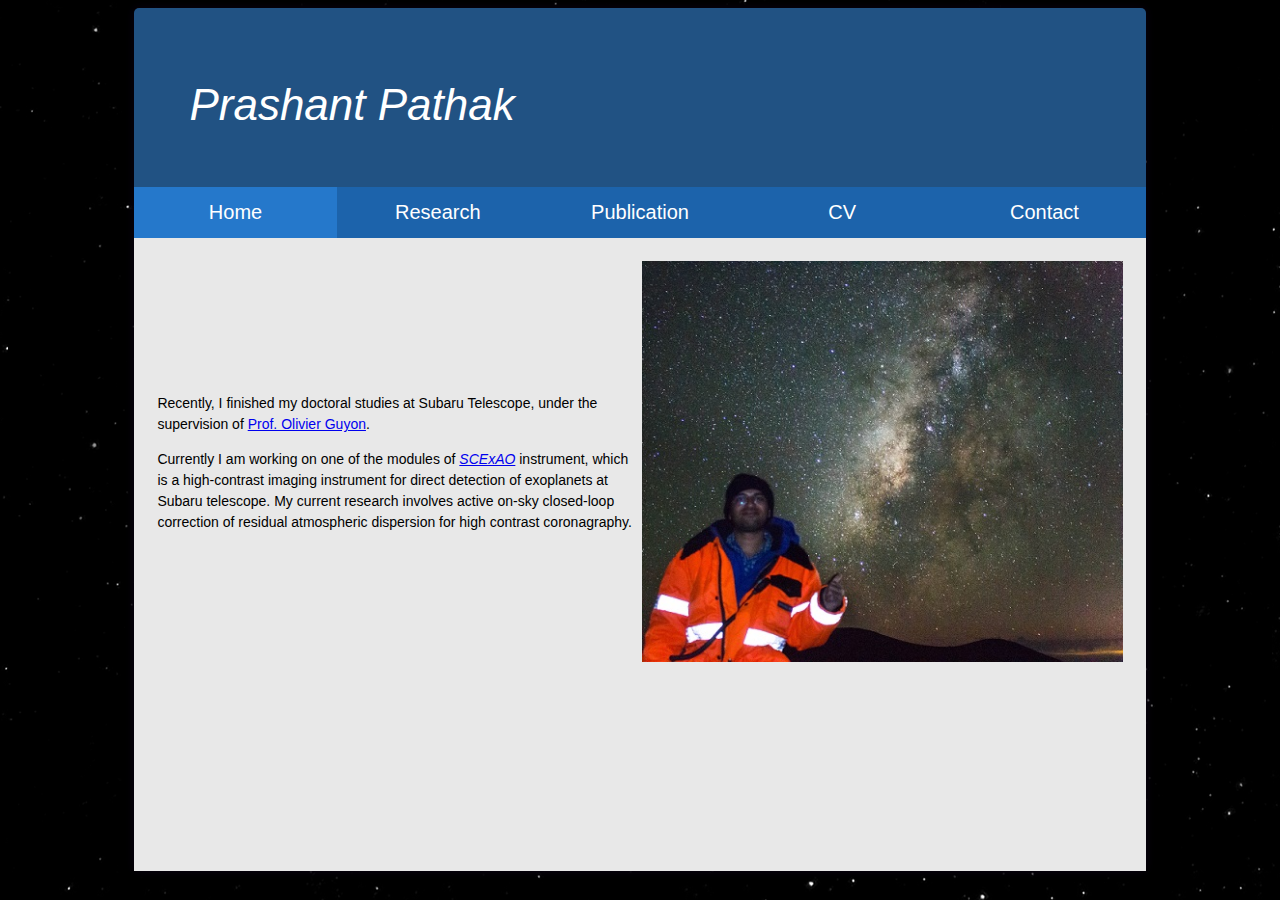
==== index.html @ 548fb94e "first upload" ====
<!doctype html>
<html>
<head lang="en">
	<title> Prashant Pathak</title>
	<meta http-equiv="Content-Type" content="text/html; charset=utf-8" />
	<meta name="apple-mobile-web-app-capable" content="yes" />
	<meta name="viewport" content="width=device-width, initial-scale=1.0">
	<link rel="stylesheet" type="text/css" href="styles.css">
	<meta property="og:title" content="Prashant Pathak" />
	<meta property="og:type" content="website" />
	<meta property="og:description" content="Personal web page of Prashant Pathak." />
</head>

<body>
	<div class="twinkling">
		<div id="wrapper">
			<div id="callout">
					<p>Prashant Pathak </p>
			</div>
			<div id="navmenu">
				<nav>
					<ul>
						<li class="active"><a href="index.html">Home</a></li>
						<li><a href="./research/index.html">Research</a></li>
						<li><a href="./pub/index.html">Publication</a></li>
						<li><a href="./cv/index.html">CV</a></li>
						<li><a href="./contact/index.html">Contact</a></li>
					</ul>
				</nav>
			</div>
			<div id="maincolumn">
			<table align="center">
			<tr>
				<td width="50%">
					<p>Recently, I finished my doctoral studies at Subaru Telescope, under the supervision of <a href='https://subarutelescope.org/staff/guyon/'>Prof. Olivier Guyon</a>. </p>
					<p> Currently I am working on one of the modules of <a href='http://www.naoj.org/Projects/SCEXAO/'><i>SCExAO</i></a> instrument, which is a high-contrast imaging instrument for direct detection of exoplanets at Subaru telescope. My current research involves active on-sky closed-loop correction of residual atmospheric dispersion for high contrast coronagraphy.</p>
				</td>
				<td width="50%" align=left;>
					<img src='pic.jpg' style="width:100%;">
				</td>
			</tr>
			</table>
			</div>
			<div>

			</div>

		</div>
	</div>

</body>
</html>
---- styles.css ----
* {
  font-family: Verdana,Tahoma,Arial,sans-serif;
}

h1 {
  color: white;
  font-size:x-large;
  text-align:center;
}

#callout{
  padding: 20px 5px 5px 55px;
  border: none;
  margin: none;
  font-size: 44px;
  font-style: italic;
  font-family: Verdana;
}

#wrapper
{
  max-width: 1020px;
  width: 80%;
  height: auto;
  margin: 0 auto;
  color: white;
    /* Rounded corner stuff starts here */
  background-color: #215283;
  border-radius: 5px;    
  box-shadow: 0 0 10px 0px rgba(12, 3, 25, 0.8);
}

#maincolumn {
  background-color: #E8E8E8;
  color: black;
  font-size: 14px;
  padding: 20px 20px 20px 20px;
  padding-bottom: 20%;
  margin-bottom: -20%;
 }

nav ul {
    list-style-type: none;
    margin: 0;
    padding: 0;
    overflow: hidden;
    background-color: #1C63AB;
}

nav ul li {
    float: left;
    width: 20%;
}

nav ul li a {
    display: block;
    background-color: transparent;
    color: white;
    text-align: center;
    font-size: 20px;
    padding: 14px 16px;
    text-decoration: none;
}

nav ul li a:hover {
    background-color: #2578CB;
}

nav ul li.active a{
  background-color: #2578CB;
}




@keyframes move-twink-back {
    from {background-position:0 0;}
    to {background-position:-10000px 5000px;}
}
@-webkit-keyframes move-twink-back {
    from {background-position:0 0;}
    to {background-position:-10000px 5000px;}
}
@-moz-keyframes move-twink-back {
    from {background-position:0 0;}
    to {background-position:-10000px 5000px;}
}
@-ms-keyframes move-twink-back {
    from {background-position:0 0;}
    to {background-position:-10000px 5000px;}
}

@keyframes move-clouds-back {
    from {background-position:0 0;}
    to {background-position:10000px 0;}
}
@-webkit-keyframes move-clouds-back {
    from {background-position:0 0;}
    to {background-position:10000px 0;}
}
@-moz-keyframes move-clouds-back {
    from {background-position:0 0;}
    to {background-position:10000px 0;}
}
@-ms-keyframes move-clouds-back {
    from {background-position: 0;}
    to {background-position:10000px 0;}
}


body {
  background:#000 url(stars.png) repeat top center;
  z-index:0;
}

.twinkling{
  background:transparent url(twinkling.png) repeat top center;
  z-index:1;

  -moz-animation:move-twink-back 200s linear infinite;
  -ms-animation:move-twink-back 200s linear infinite;
  -o-animation:move-twink-back 200s linear infinite;
  -webkit-animation:move-twink-back 200s linear infinite;
  animation:move-twink-back 200s linear infinite;
}

p {
    line-height: 1.5;
}
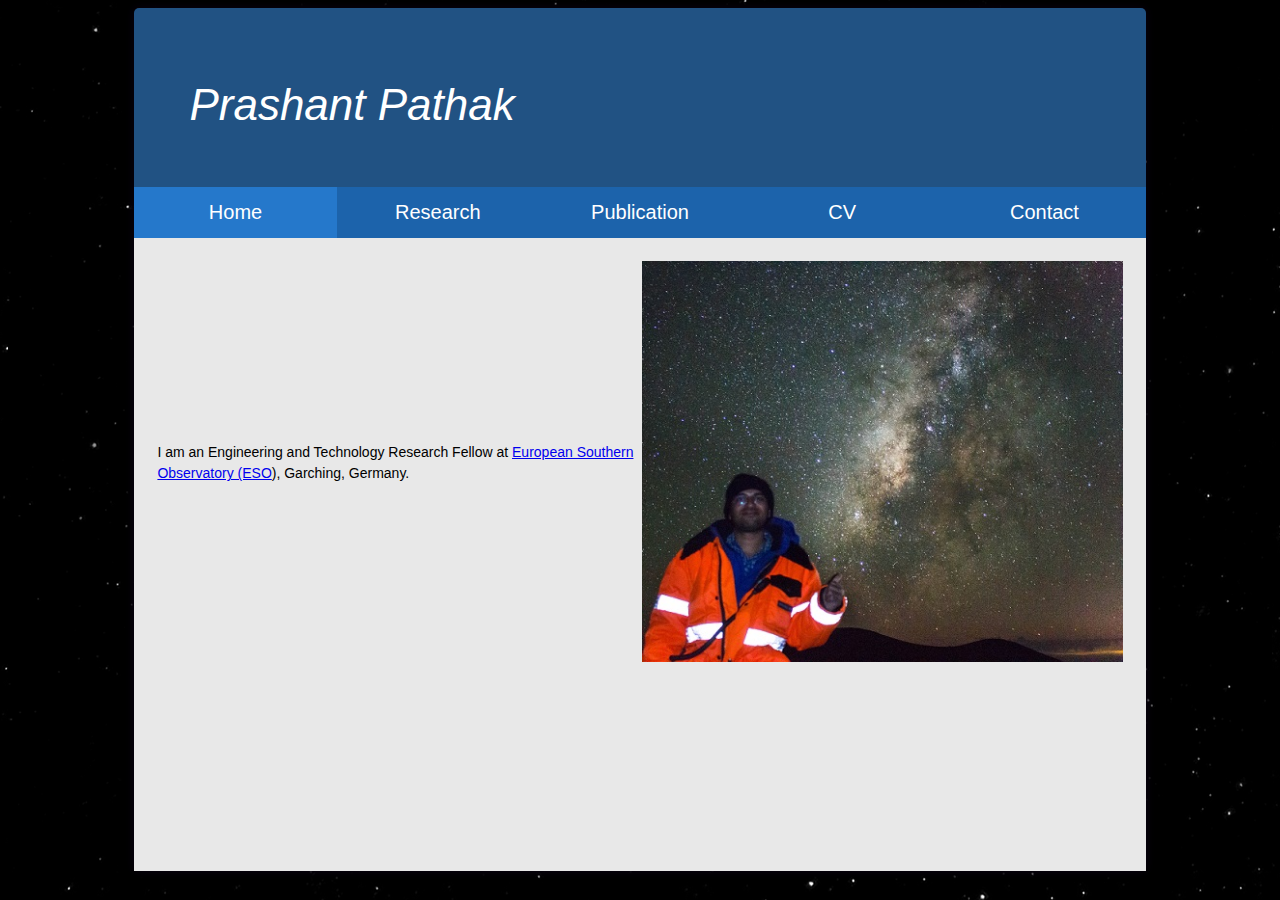
==== commit 256135d4: "updated version" ====
--- a/index.html
+++ b/index.html
@@ -32,8 +32,9 @@
 			<table align="center">
 			<tr>
 				<td width="50%">
-					<p>Recently, I finished my doctoral studies at Subaru Telescope, under the supervision of <a href='https://subarutelescope.org/staff/guyon/'>Prof. Olivier Guyon</a>. </p>
-					<p> Currently I am working on one of the modules of <a href='http://www.naoj.org/Projects/SCEXAO/'><i>SCExAO</i></a> instrument, which is a high-contrast imaging instrument for direct detection of exoplanets at Subaru telescope. My current research involves active on-sky closed-loop correction of residual atmospheric dispersion for high contrast coronagraphy.</p>
+					<p>
+						I am an Engineering and Technology Research Fellow at <a href="https://www.eso.org/public/"> European Southern Observatory (ESO</a>), Garching, Germany. 
+					</p>
 				</td>
 				<td width="50%" align=left;>
 					<img src='pic.jpg' style="width:100%;">
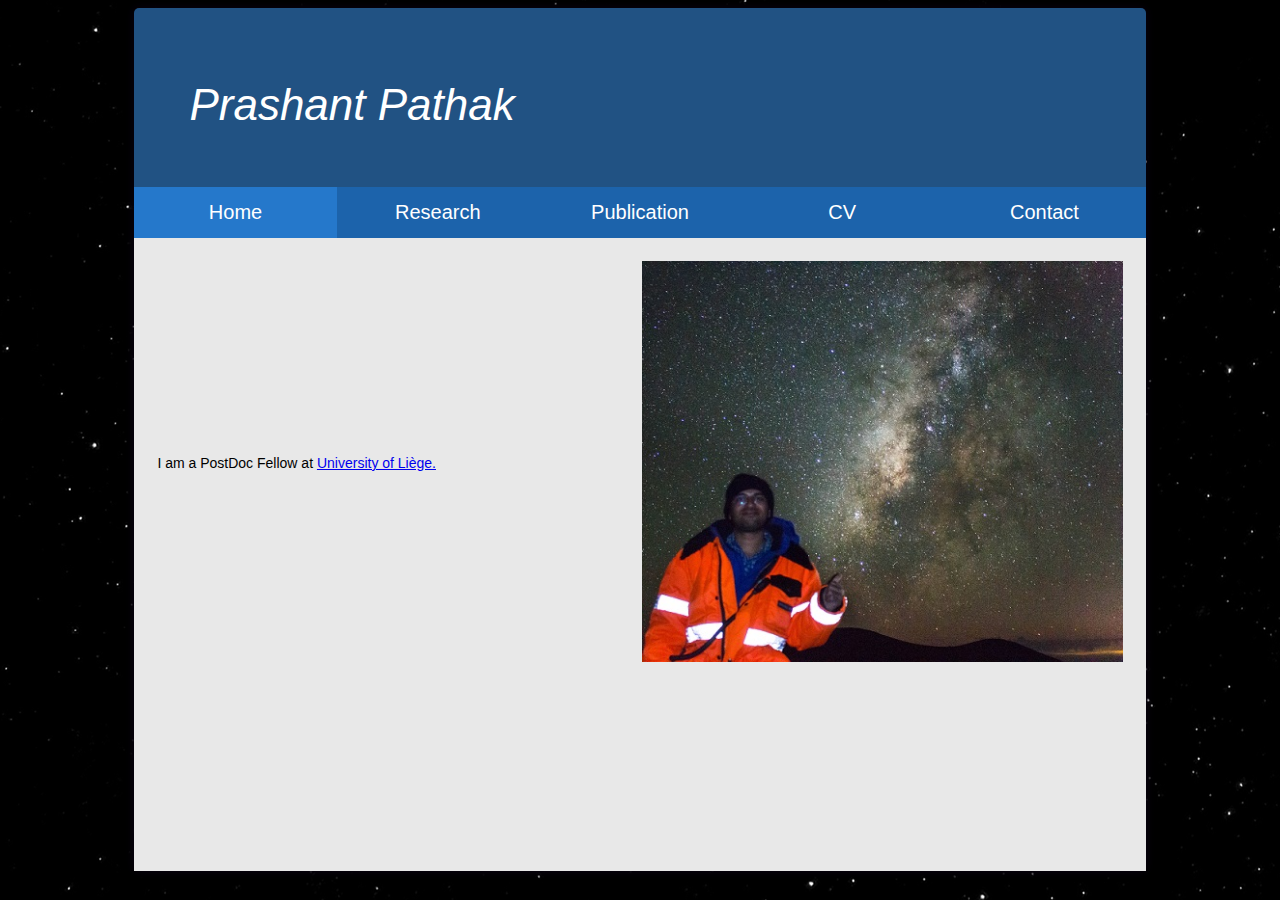
==== commit f69f667f: "Add files via upload" ====
--- a/index.html
+++ b/index.html
@@ -3,50 +3,55 @@
 <head lang="en">
 	<title> Prashant Pathak</title>
 	<meta http-equiv="Content-Type" content="text/html; charset=utf-8" />
+	<meta name="viewport" content="user-scalable=0">
 	<meta name="apple-mobile-web-app-capable" content="yes" />
-	<meta name="viewport" content="width=device-width, initial-scale=1.0">
 	<link rel="stylesheet" type="text/css" href="styles.css">
 	<meta property="og:title" content="Prashant Pathak" />
 	<meta property="og:type" content="website" />
 	<meta property="og:description" content="Personal web page of Prashant Pathak." />
+	<script>
+  	window.dataLayer = window.dataLayer || [];
+  	function gtag(){dataLayer.push(arguments);}
+  	gtag('js', new Date());
+  	gtag('config', 'UA-131365488-1');
+	</script>
+
 </head>
 
 <body>
-	<div class="twinkling">
-		<div id="wrapper">
-			<div id="callout">
-					<p>Prashant Pathak </p>
-			</div>
-			<div id="navmenu">
-				<nav>
-					<ul>
-						<li class="active"><a href="index.html">Home</a></li>
-						<li><a href="./research/index.html">Research</a></li>
-						<li><a href="./pub/index.html">Publication</a></li>
-						<li><a href="./cv/index.html">CV</a></li>
-						<li><a href="./contact/index.html">Contact</a></li>
-					</ul>
-				</nav>
-			</div>
-			<div id="maincolumn">
-			<table align="center">
-			<tr>
-				<td width="50%">
-					<p>
-						I am an Engineering and Technology Research Fellow at <a href="https://www.eso.org/public/"> European Southern Observatory (ESO</a>), Garching, Germany. 
-					</p>
-				</td>
-				<td width="50%" align=left;>
-					<img src='pic.jpg' style="width:100%;">
-				</td>
-			</tr>
-			</table>
-			</div>
-			<div>
-
-			</div>
+	<div id="wrapper">
+		<div id="callout">
+				<p>Prashant Pathak </p>
+		</div>
+		<div id="navmenu">
+			<nav>
+				<ul>
+					<li class="active"><a href="index.html">Home</a></li>
+					<li><a href="./research/index.html">Research</a></li>
+					<li><a href="./pub/index.html">Publication</a></li>
+					<li><a href="./cv/index.html">CV</a></li>
+					<li><a href="./contact/index.html">Contact</a></li>
+				</ul>
+			</nav>
+		</div>
+		<div id="maincolumn">
+		<table align="center">
+		<tr>
+			<td width="50%">
+				<p>
+					I am a PostDoc Fellow at <a href="https://www.uliege.be/cms/c_8699436/en/uliege"> University of Liège. 
+				</p>
+			</td>
+			<td width="50%" align=left;>
+				<img src='pic.jpg' style="width:100%;">
+			</td>
+		</tr>
+		</table>
+		</div>
+		<div>
 
 		</div>
+
 	</div>
 
 </body>
--- a/styles.css
+++ b/styles.css
@@ -17,11 +17,12 @@
   font-family: Verdana;
 }
 
+
 #wrapper
 {
   max-width: 1020px;
   width: 80%;
-  height: auto;
+  height: 100%;
   margin: 0 auto;
   color: white;
     /* Rounded corner stuff starts here */
@@ -73,56 +74,11 @@
 
 
 
-@keyframes move-twink-back {
-    from {background-position:0 0;}
-    to {background-position:-10000px 5000px;}
-}
-@-webkit-keyframes move-twink-back {
-    from {background-position:0 0;}
-    to {background-position:-10000px 5000px;}
-}
-@-moz-keyframes move-twink-back {
-    from {background-position:0 0;}
-    to {background-position:-10000px 5000px;}
-}
-@-ms-keyframes move-twink-back {
-    from {background-position:0 0;}
-    to {background-position:-10000px 5000px;}
-}
-
-@keyframes move-clouds-back {
-    from {background-position:0 0;}
-    to {background-position:10000px 0;}
-}
-@-webkit-keyframes move-clouds-back {
-    from {background-position:0 0;}
-    to {background-position:10000px 0;}
-}
-@-moz-keyframes move-clouds-back {
-    from {background-position:0 0;}
-    to {background-position:10000px 0;}
-}
-@-ms-keyframes move-clouds-back {
-    from {background-position: 0;}
-    to {background-position:10000px 0;}
-}
-
-
 body {
   background:#000 url(stars.png) repeat top center;
   z-index:0;
 }
 
-.twinkling{
-  background:transparent url(twinkling.png) repeat top center;
-  z-index:1;
-
-  -moz-animation:move-twink-back 200s linear infinite;
-  -ms-animation:move-twink-back 200s linear infinite;
-  -o-animation:move-twink-back 200s linear infinite;
-  -webkit-animation:move-twink-back 200s linear infinite;
-  animation:move-twink-back 200s linear infinite;
-}
 
 p {
     line-height: 1.5;
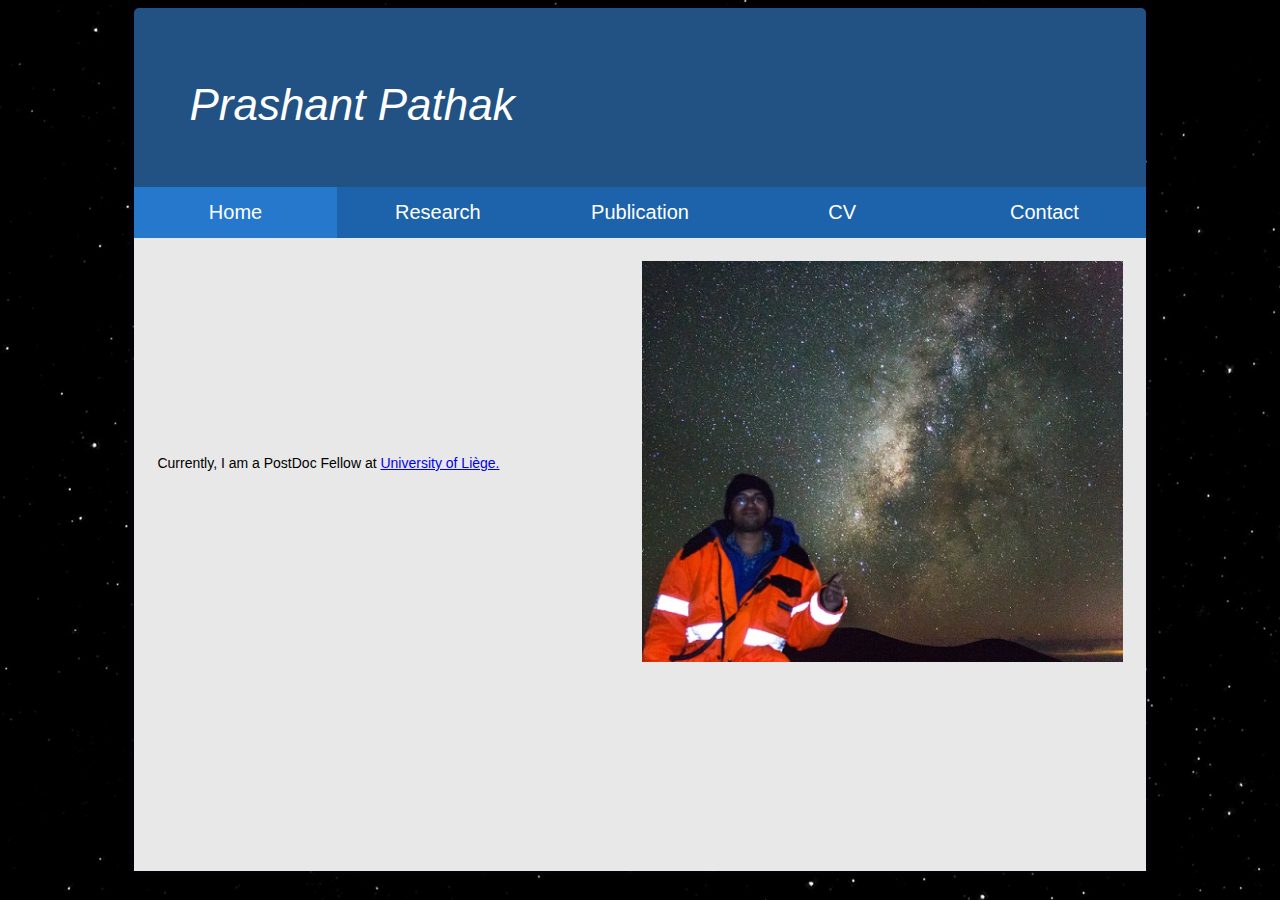
==== commit 362daf46: "Update index.html" ====
--- a/index.html
+++ b/index.html
@@ -39,7 +39,7 @@
 		<tr>
 			<td width="50%">
 				<p>
-					I am a PostDoc Fellow at <a href="https://www.uliege.be/cms/c_8699436/en/uliege"> University of Liège. 
+					Currently, I am a PostDoc Fellow at <a href="https://www.uliege.be/cms/c_8699436/en/uliege"> University of Liège. 
 				</p>
 			</td>
 			<td width="50%" align=left;>
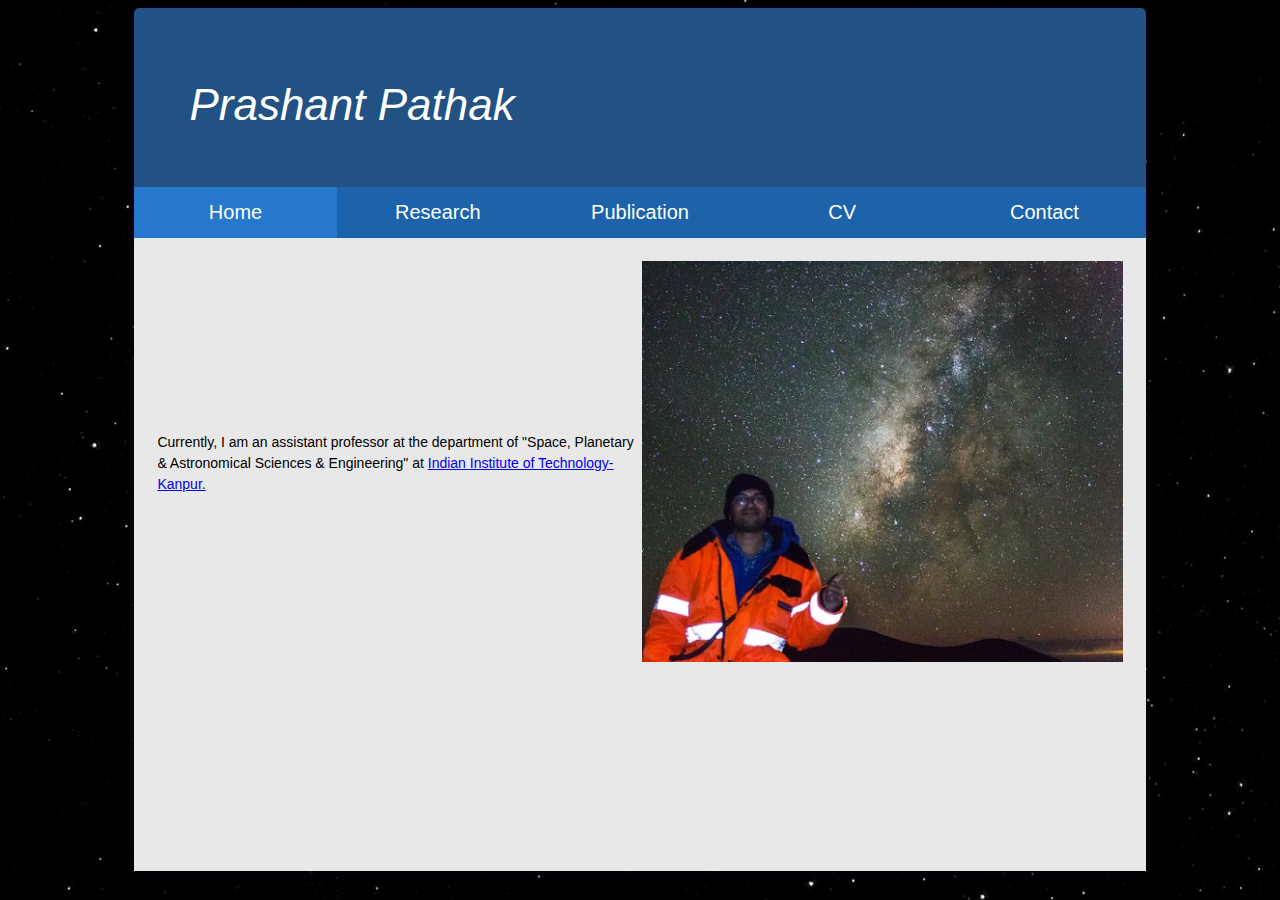
==== commit 5c07b6c1: "Add files via upload" ====
--- a/index.html
+++ b/index.html
@@ -39,7 +39,7 @@
 		<tr>
 			<td width="50%">
 				<p>
-					Currently, I am a PostDoc Fellow at <a href="https://www.uliege.be/cms/c_8699436/en/uliege"> University of Liège. 
+					Currently, I am an assistant professor at the department of "Space, Planetary & Astronomical Sciences & Engineering" at <a href="https://iitk.ac.in/">Indian Institute of Technology-Kanpur. 
 				</p>
 			</td>
 			<td width="50%" align=left;>
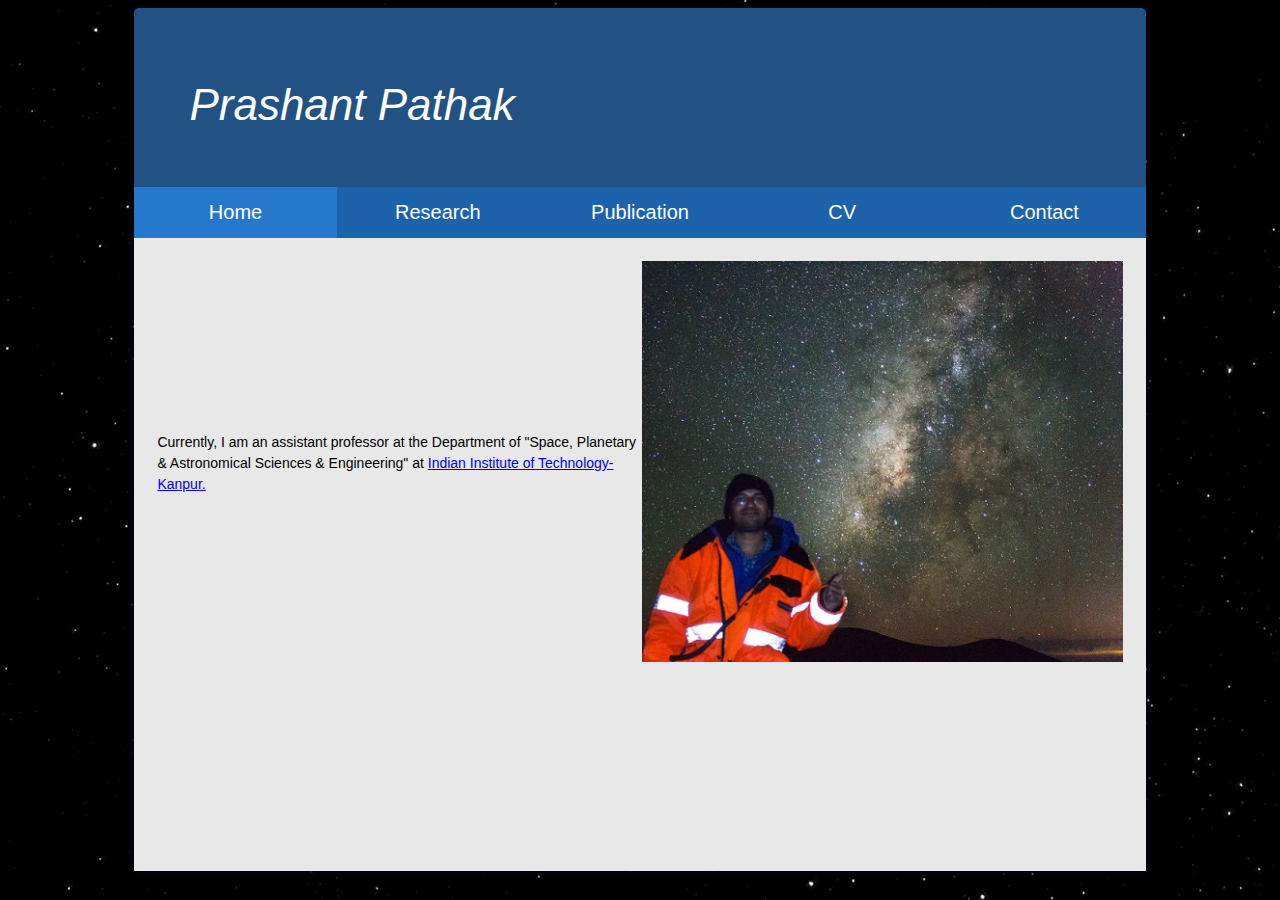
==== commit 7a6a5309: "Update index.html" ====
--- a/index.html
+++ b/index.html
@@ -39,7 +39,7 @@
 		<tr>
 			<td width="50%">
 				<p>
-					Currently, I am an assistant professor at the department of "Space, Planetary & Astronomical Sciences & Engineering" at <a href="https://iitk.ac.in/">Indian Institute of Technology-Kanpur. 
+					Currently, I am an assistant professor at the Department of "Space, Planetary & Astronomical Sciences & Engineering" at <a href="https://iitk.ac.in/">Indian Institute of Technology-Kanpur. 
 				</p>
 			</td>
 			<td width="50%" align=left;>
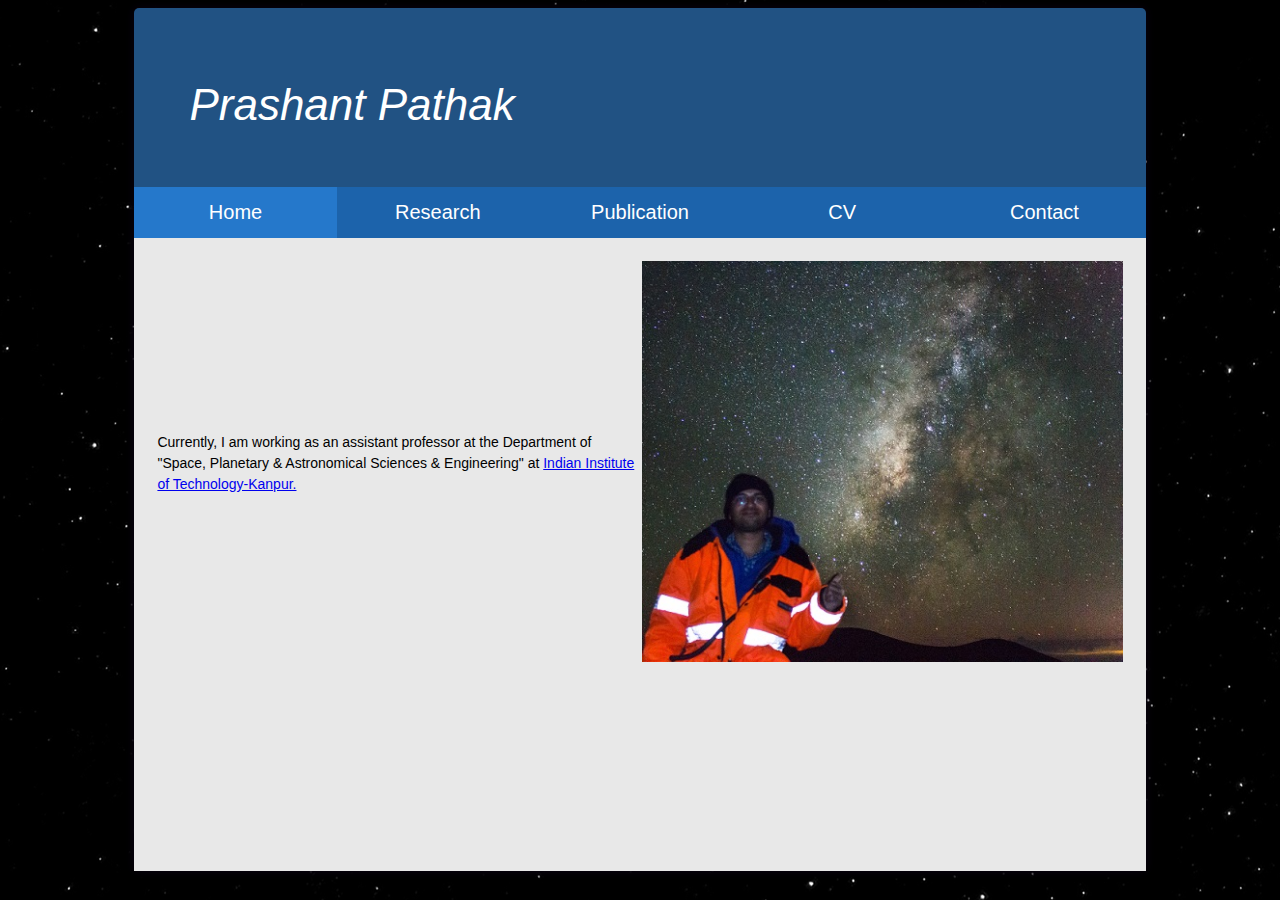
==== commit 3d0a0c65: "Update index.html" ====
--- a/index.html
+++ b/index.html
@@ -39,7 +39,7 @@
 		<tr>
 			<td width="50%">
 				<p>
-					Currently, I am an assistant professor at the Department of "Space, Planetary & Astronomical Sciences & Engineering" at <a href="https://iitk.ac.in/">Indian Institute of Technology-Kanpur. 
+					Currently, I am working as an assistant professor at the Department of "Space, Planetary & Astronomical Sciences & Engineering" at <a href="https://iitk.ac.in/">Indian Institute of Technology-Kanpur. 
 				</p>
 			</td>
 			<td width="50%" align=left;>
